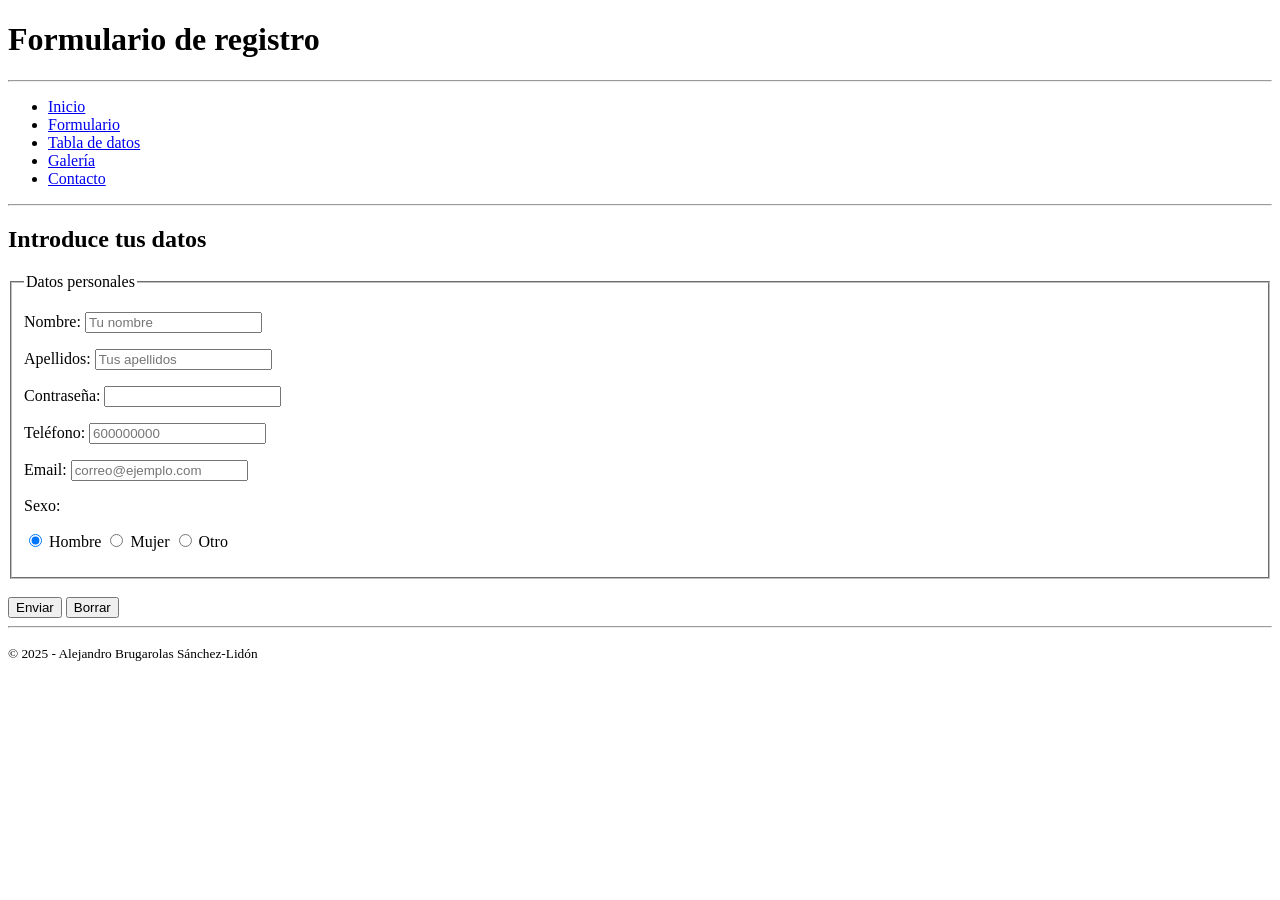
==== formulario.html @ b5c03b3c "practica 1 - html" ====
<!DOCTYPE html>
<html lang="es">
<head>
    <meta charset="UTF-8">
    <title>Formulario de registro</title>
</head>
<body>

    <header>
        <h1>Formulario de registro</h1>
        <hr>
        <nav>
            <ul>
                <li><a href="index.html">Inicio</a></li>
                <li><a href="formulario.html">Formulario</a></li>
                <li><a href="tabla.html">Tabla de datos</a></li>
                <li><a href="galeria.html">Galería</a></li>
                <li><a href="contacto.html">Contacto</a></li>
            </ul>
        </nav>
        <hr>
    </header>

    <main>
        <h2>Introduce tus datos</h2>

        <form action="tabla.html" method="get">

            <fieldset>
                <legend>Datos personales</legend>

                <p>
                    <label for="nombre">Nombre:</label>
                    <input type="text" id="nombre" name="nombre"
                           placeholder="Tu nombre" required>
                </p>

                <p>
                    <label for="apellidos">Apellidos:</label>
                    <input type="text" id="apellidos" name="apellidos"
                           placeholder="Tus apellidos" required>
                </p>

                <p>
                    <label for="password">Contraseña:</label>
                    <input type="password" id="password" name="password"
                           minlength="6" required>
                </p>

                <p>
                    <label for="telefono">Teléfono:</label>
                    <input type="tel" id="telefono" name="telefono"
                           pattern="[0-9]{9}" placeholder="600000000" required>
                </p>

                <p>
                    <label for="email">Email:</label>
                    <input type="email" id="email" name="email"
                           placeholder="correo@ejemplo.com" required>
                </p>

                <p>Sexo:</p>
                <p>
                    <input type="radio" id="hombre" name="sexo" value="hombre" checked>
                    <label for="hombre">Hombre</label>

                    <input type="radio" id="mujer" name="sexo" value="mujer">
                    <label for="mujer">Mujer</label>

                    <input type="radio" id="otro" name="sexo" value="otro">
                    <label for="otro">Otro</label>
                </p>

            </fieldset>

            <br>
            <input type="submit" value="Enviar">
            <input type="reset" value="Borrar">

        </form>
    </main>

    <footer>
        <hr>
        <p><small>&copy; 2025 - Alejandro Brugarolas Sánchez-Lidón</small></p>
    </footer>

</body>
</html>
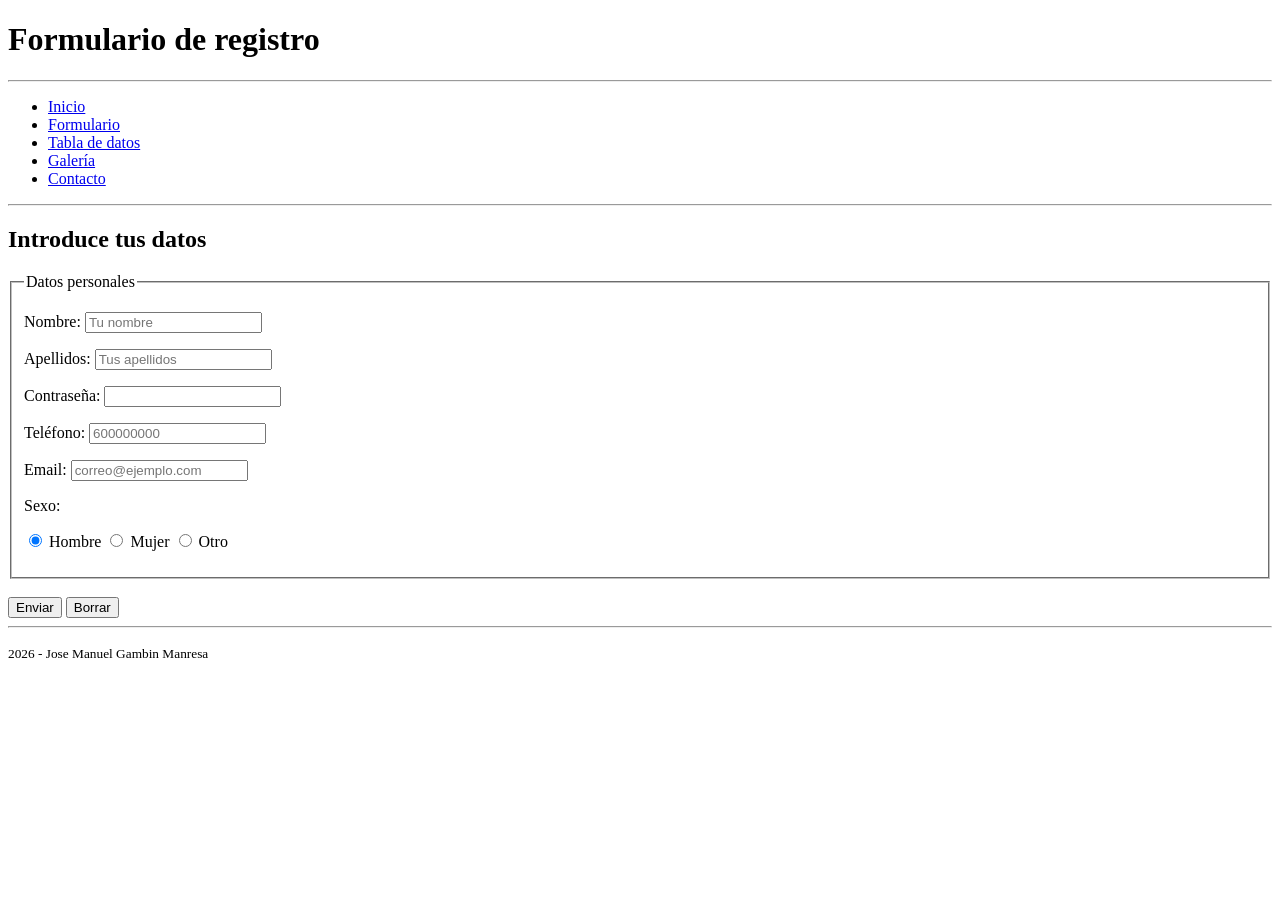
==== commit d461b342: "finished" ====
--- a/formulario.html
+++ b/formulario.html
@@ -82,7 +82,7 @@
 
     <footer>
         <hr>
-        <p><small>&copy; 2025 - Alejandro Brugarolas Sánchez-Lidón</small></p>
+        <p><small>2026 - Jose Manuel Gambin Manresa</small></p>
     </footer>
 
 </body>
